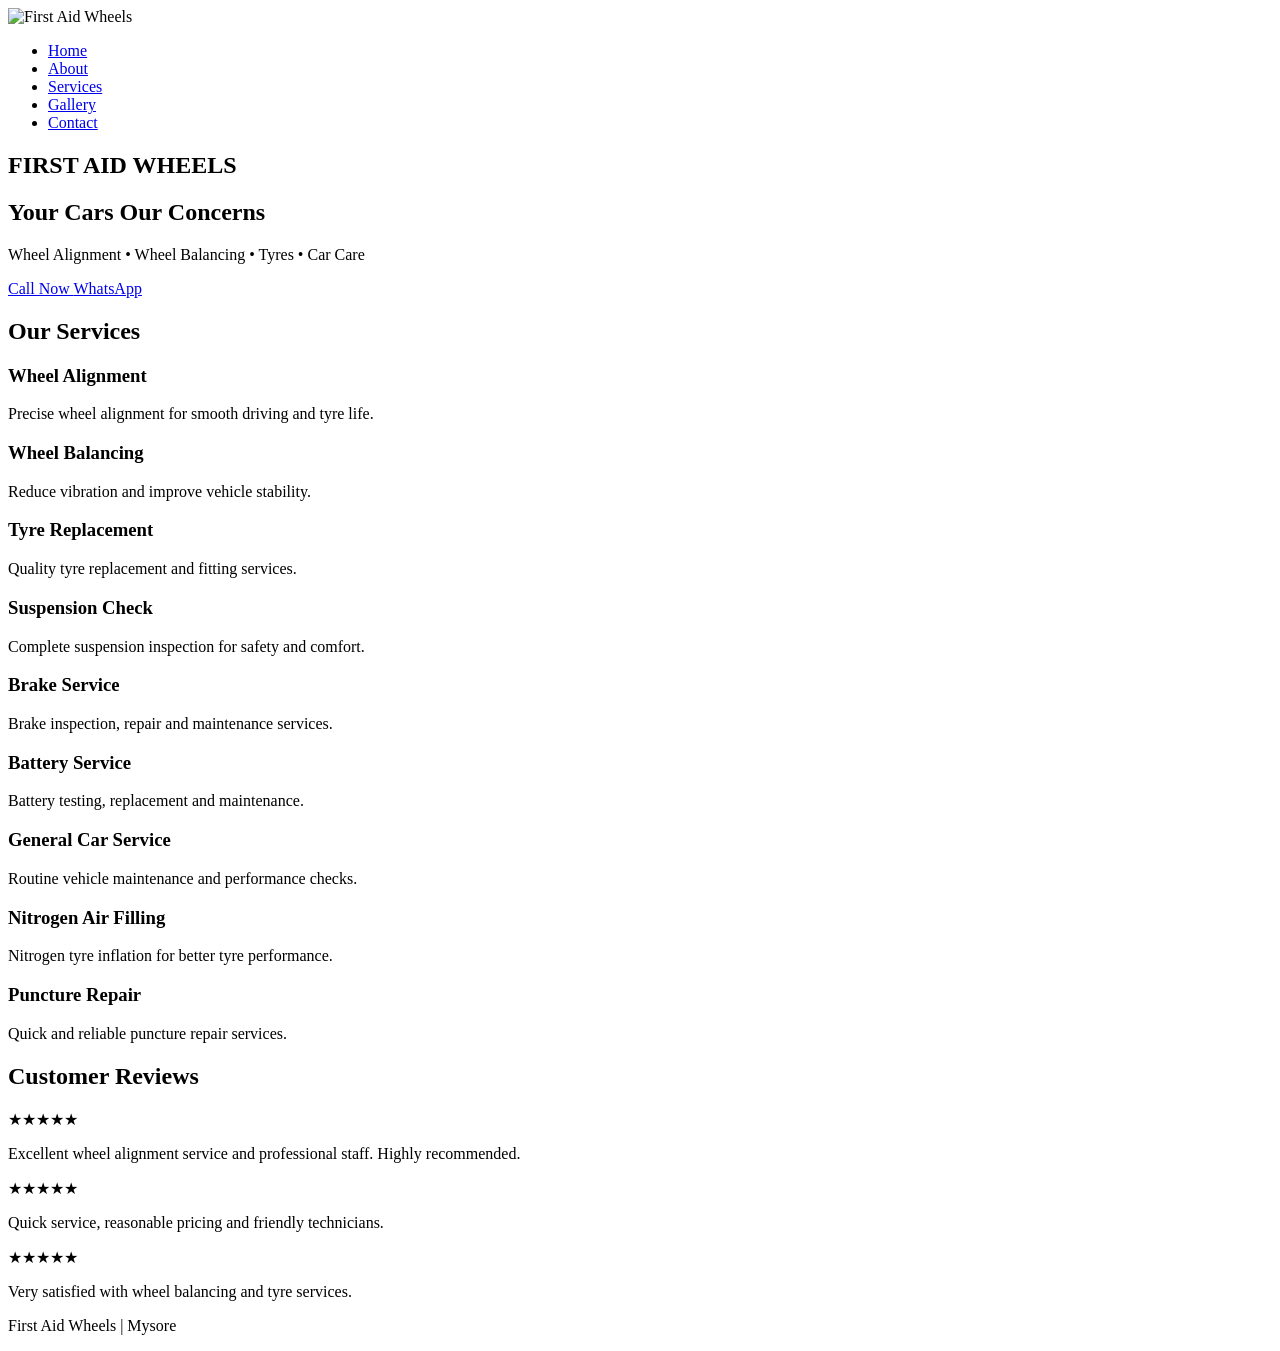
==== index.html @ 7c6c3a12 "Add files via upload" ====
<!DOCTYPE html>
<html lang="en">
<head>
<meta charset="UTF-8">
<meta name="viewport" content="width=device-width, initial-scale=1.0">
<title>First Aid Wheels Mysore</title>

<link rel="stylesheet" href="css/style.css">

</head>
<body>

<nav>

<div class="logo">
<img src="images/logo.png" alt="First Aid Wheels">
</div>

<ul>
<li><a href="#">Home</a></li>
<li><a href="#">About</a></li>
<li><a href="#">Services</a></li>
<li><a href="#">Gallery</a></li>
<li><a href="#">Contact</a></li>
</ul>

</nav>

<section class="hero">

<div class="overlay">

<h1>FIRST AID WHEELS</h1>

<h2>Your Cars Our Concerns</h2>

<p>
Wheel Alignment • Wheel Balancing • Tyres • Car Care
</p>

<a class="btn" href="tel:+919741135830">
Call Now
</a>

<a class="btn whatsapp"
href="https://wa.me/919741135830">
WhatsApp
</a>

</div>

</section>

<section class="services">

<h2>Our Services</h2>

<div class="card-container">

<div class="card">
<h3>Wheel Alignment</h3>
<p>Precise wheel alignment for smooth driving and tyre life.</p>
</div>

<div class="card">
<h3>Wheel Balancing</h3>
<p>Reduce vibration and improve vehicle stability.</p>
</div>

<div class="card">
<h3>Tyre Replacement</h3>
<p>Quality tyre replacement and fitting services.</p>
</div>

<div class="card">
<h3>Suspension Check</h3>
<p>Complete suspension inspection for safety and comfort.</p>
</div>

<div class="card">
<h3>Brake Service</h3>
<p>Brake inspection, repair and maintenance services.</p>
</div>

<div class="card">
<h3>Battery Service</h3>
<p>Battery testing, replacement and maintenance.</p>
</div>

<div class="card">
<h3>General Car Service</h3>
<p>Routine vehicle maintenance and performance checks.</p>
</div>

<div class="card">
<h3>Nitrogen Air Filling</h3>
<p>Nitrogen tyre inflation for better tyre performance.</p>
</div>

<div class="card">
<h3>Puncture Repair</h3>
<p>Quick and reliable puncture repair services.</p>
</div>

</section>

<section class="reviews">

<h2>Customer Reviews</h2>

<div class="review-card">
★★★★★

<p>
Excellent wheel alignment service and professional staff.
Highly recommended.
</p>

</div>

<div class="review-card">
★★★★★

<p>
Quick service, reasonable pricing and friendly technicians.
</p>

</div>

<div class="review-card">
★★★★★

<p>
Very satisfied with wheel balancing and tyre services.
</p>

</div>

</section>

<footer>

<p>
First Aid Wheels | Mysore
</p>

</footer>
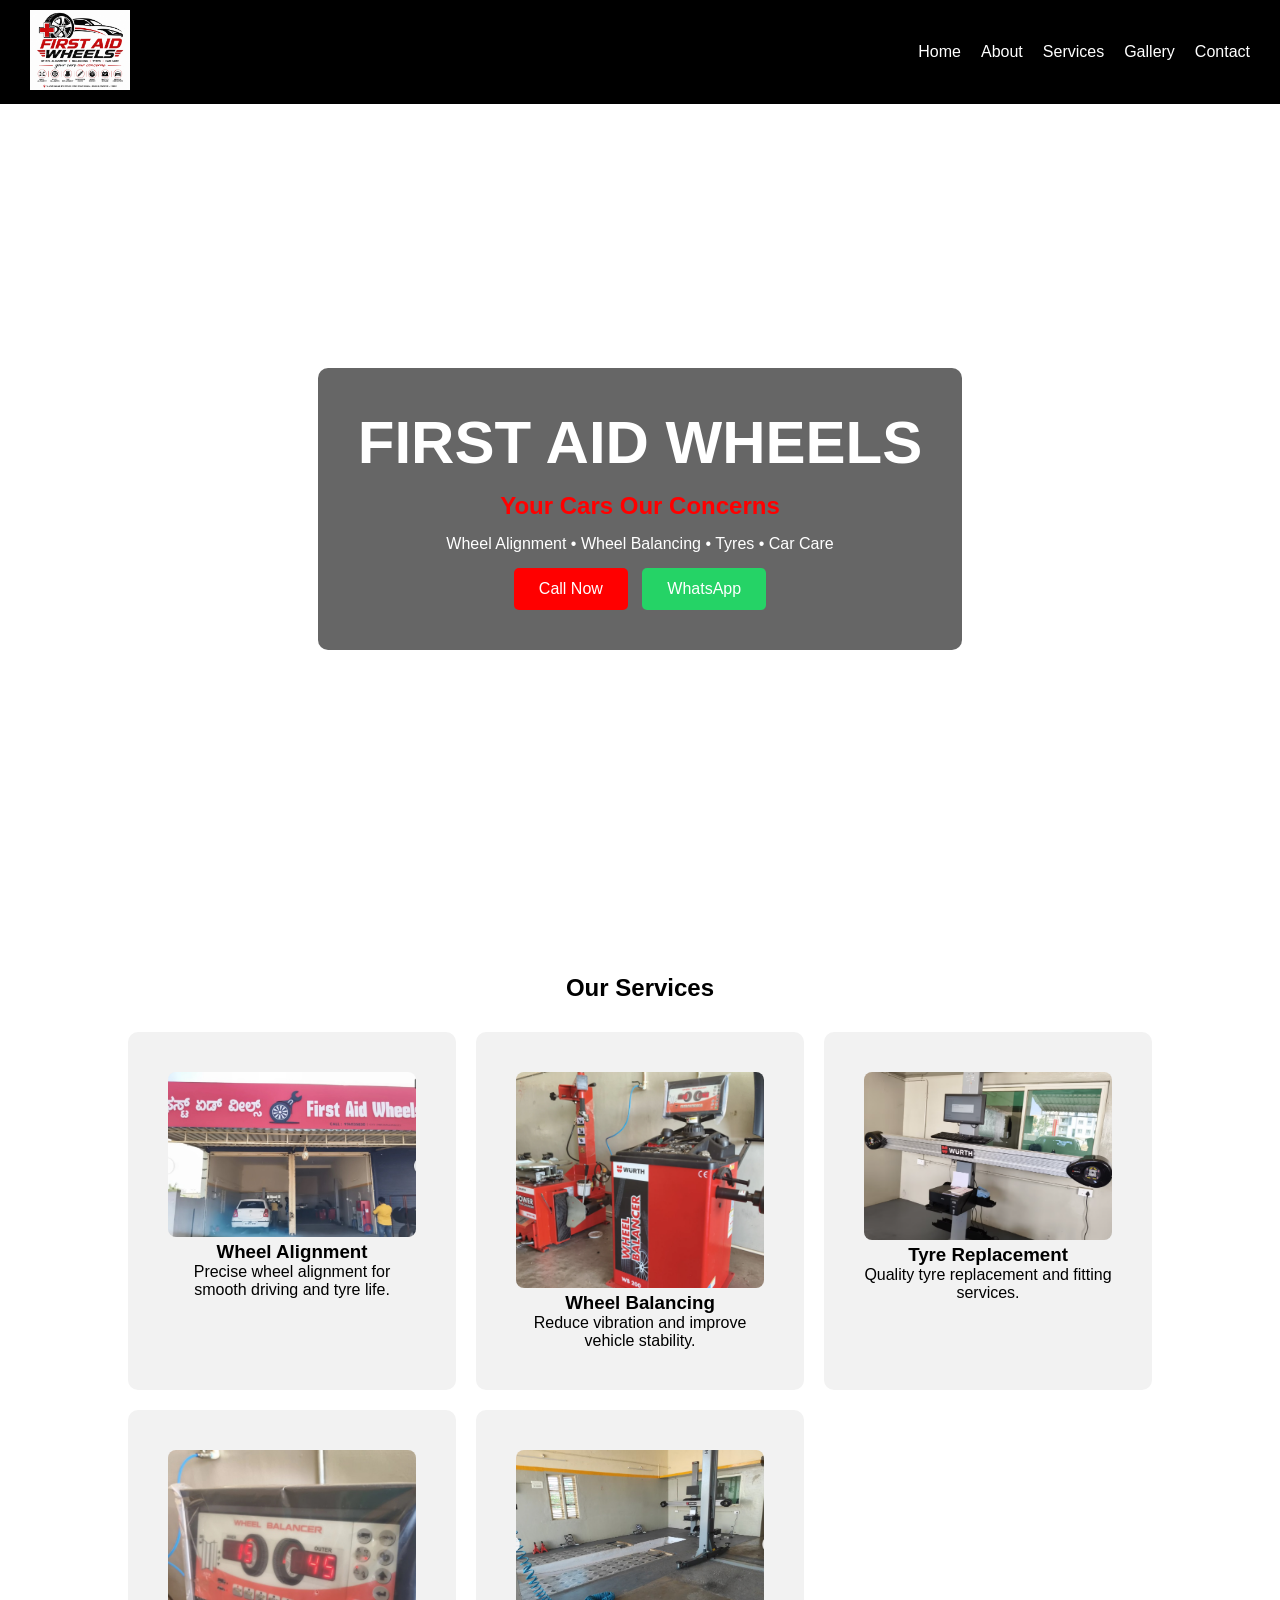
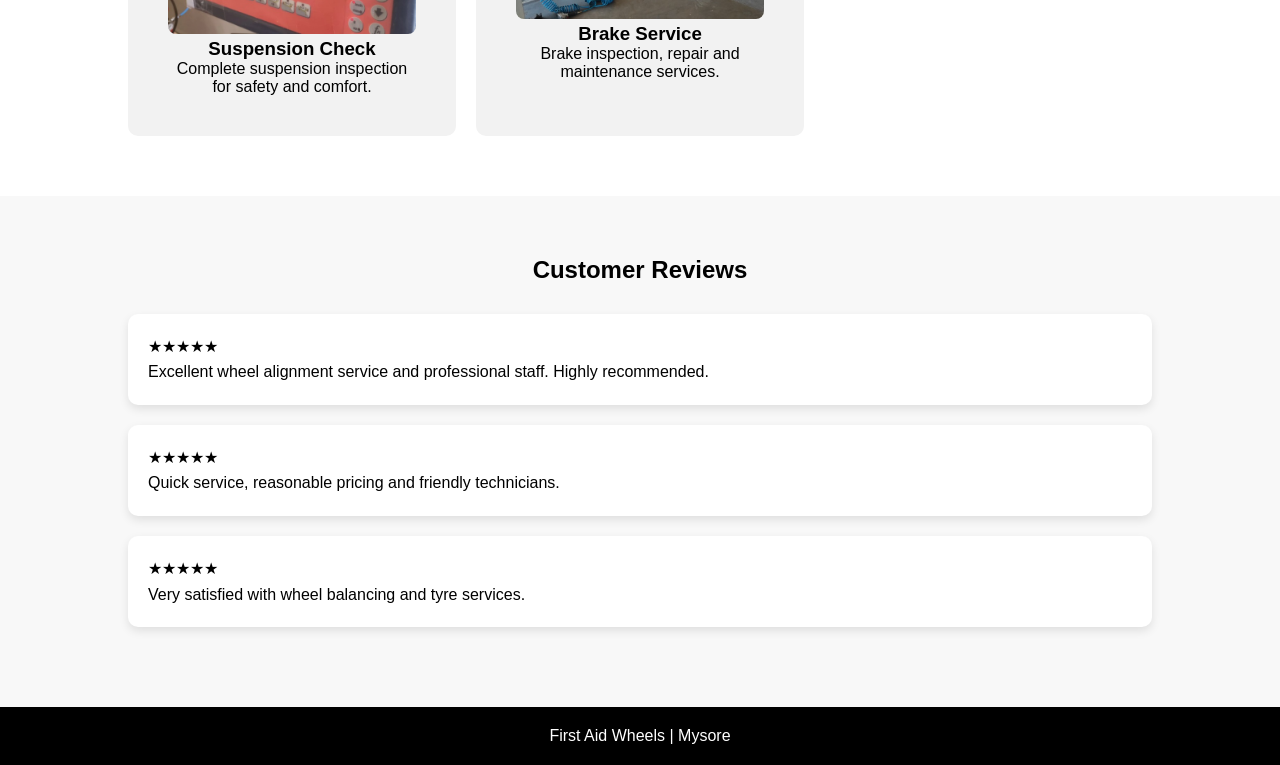
==== commit 60255a0b: "Create index.html" ====
--- a/index.html
+++ b/index.html
@@ -1,147 +1,93 @@
-<!DOCTYPE html>
-<html lang="en">
-<head>
-<meta charset="UTF-8">
-<meta name="viewport" content="width=device-width, initial-scale=1.0">
-<title>First Aid Wheels Mysore</title>
-
-<link rel="stylesheet" href="css/style.css">
-
-</head>
-<body>
-
-<nav>
-
-<div class="logo">
-<img src="images/logo.png" alt="First Aid Wheels">
-</div>
-
-<ul>
-<li><a href="#">Home</a></li>
-<li><a href="#">About</a></li>
-<li><a href="#">Services</a></li>
-<li><a href="#">Gallery</a></li>
-<li><a href="#">Contact</a></li>
-</ul>
-
-</nav>
-
-<section class="hero">
-
-<div class="overlay">
-
-<h1>FIRST AID WHEELS</h1>
-
-<h2>Your Cars Our Concerns</h2>
-
-<p>
-Wheel Alignment • Wheel Balancing • Tyres • Car Care
-</p>
-
-<a class="btn" href="tel:+919741135830">
-Call Now
-</a>
-
-<a class="btn whatsapp"
-href="https://wa.me/919741135830">
-WhatsApp
-</a>
-
-</div>
-
-</section>
-
-<section class="services">
-
-<h2>Our Services</h2>
-
-<div class="card-container">
-
-<div class="card">
-<h3>Wheel Alignment</h3>
-<p>Precise wheel alignment for smooth driving and tyre life.</p>
-</div>
-
-<div class="card">
-<h3>Wheel Balancing</h3>
-<p>Reduce vibration and improve vehicle stability.</p>
-</div>
-
-<div class="card">
-<h3>Tyre Replacement</h3>
-<p>Quality tyre replacement and fitting services.</p>
-</div>
-
-<div class="card">
-<h3>Suspension Check</h3>
-<p>Complete suspension inspection for safety and comfort.</p>
-</div>
-
-<div class="card">
-<h3>Brake Service</h3>
-<p>Brake inspection, repair and maintenance services.</p>
-</div>
-
-<div class="card">
-<h3>Battery Service</h3>
-<p>Battery testing, replacement and maintenance.</p>
-</div>
-
-<div class="card">
-<h3>General Car Service</h3>
-<p>Routine vehicle maintenance and performance checks.</p>
-</div>
-
-<div class="card">
-<h3>Nitrogen Air Filling</h3>
-<p>Nitrogen tyre inflation for better tyre performance.</p>
-</div>
-
-<div class="card">
-<h3>Puncture Repair</h3>
-<p>Quick and reliable puncture repair services.</p>
-</div>
-
-</section>
-
-<section class="reviews">
-
-<h2>Customer Reviews</h2>
-
-<div class="review-card">
-★★★★★
-
-<p>
-Excellent wheel alignment service and professional staff.
-Highly recommended.
-</p>
-
-</div>
-
-<div class="review-card">
-★★★★★
-
-<p>
-Quick service, reasonable pricing and friendly technicians.
-</p>
-
-</div>
-
-<div class="review-card">
-★★★★★
-
-<p>
-Very satisfied with wheel balancing and tyre services.
-</p>
-
-</div>
-
-</section>
-
-<footer>
-
-<p>
-First Aid Wheels | Mysore
-</p>
-
-</footer>+<!DOCTYPE html>
+<html lang="en">
+<head>
+  <meta charset="UTF-8">
+  <meta name="viewport" content="width=device-width, initial-scale=1.0">
+  <title>First Aid Wheels Mysore</title>
+  <!-- Corrected stylesheet path -->
+  <link rel="stylesheet" href="style.css">
+</head>
+<body>
+
+  <!-- Navigation -->
+  <nav>
+    <div class="logo">
+      <!-- Corrected logo path -->
+      <img src="logo.jpg" alt="First Aid Wheels">
+    </div>
+    <ul>
+      <li><a href="index.html">Home</a></li>
+      <li><a href="about.html">About</a></li>
+      <li><a href="services.html">Services</a></li>
+      <li><a href="gallery.html">Gallery</a></li>
+      <li><a href="contact.html">Contact</a></li>
+    </ul>
+  </nav>
+
+  <!-- Hero Section -->
+  <section class="hero">
+    <div class="overlay">
+      <h1>FIRST AID WHEELS</h1>
+      <h2>Your Cars Our Concerns</h2>
+      <p>Wheel Alignment • Wheel Balancing • Tyres • Car Care</p>
+      <a class="btn" href="tel:+919741135830">Call Now</a>
+      <a class="btn whatsapp" href="https://wa.me/919741135830">WhatsApp</a>
+    </div>
+  </section>
+
+  <!-- Services Section -->
+  <section class="services">
+    <h2>Our Services</h2>
+    <div class="card-container">
+      <div class="card">
+        <img src="alignment.jpg" alt="Wheel Alignment" style="width:100%; border-radius:8px;">
+        <h3>Wheel Alignment</h3>
+        <p>Precise wheel alignment for smooth driving and tyre life.</p>
+      </div>
+      <div class="card">
+        <img src="gallery1.jpg" alt="Wheel Balancing" style="width:100%; border-radius:8px;">
+        <h3>Wheel Balancing</h3>
+        <p>Reduce vibration and improve vehicle stability.</p>
+      </div>
+      <div class="card">
+        <img src="gallery2.jpg" alt="Tyre Replacement" style="width:100%; border-radius:8px;">
+        <h3>Tyre Replacement</h3>
+        <p>Quality tyre replacement and fitting services.</p>
+      </div>
+      <div class="card">
+        <img src="gallery3.jpg" alt="Suspension Check" style="width:100%; border-radius:8px;">
+        <h3>Suspension Check</h3>
+        <p>Complete suspension inspection for safety and comfort.</p>
+      </div>
+      <div class="card">
+        <img src="gallery4.jpg" alt="Brake Service" style="width:100%; border-radius:8px;">
+        <h3>Brake Service</h3>
+        <p>Brake inspection, repair and maintenance services.</p>
+      </div>
+    </div>
+  </section>
+
+  <!-- Reviews Section -->
+  <section class="reviews">
+    <h2>Customer Reviews</h2>
+    <div class="review-card">
+      ★★★★★
+      <p>Excellent wheel alignment service and professional staff. Highly recommended.</p>
+    </div>
+    <div class="review-card">
+      ★★★★★
+      <p>Quick service, reasonable pricing and friendly technicians.</p>
+    </div>
+    <div class="review-card">
+      ★★★★★
+      <p>Very satisfied with wheel balancing and tyre services.</p>
+    </div>
+  </section>
+
+  <!-- Footer -->
+  <footer>
+    <p>First Aid Wheels | Mysore</p>
+  </footer>
+
+</body>
+</html>
--- a/style.css
+++ b/style.css
@@ -0,0 +1,118 @@
+*{
+margin:0;
+padding:0;
+box-sizing:border-box;
+font-family:Arial,sans-serif;
+}
+
+nav{
+background:black;
+display:flex;
+justify-content:space-between;
+align-items:center;
+padding:10px 30px;
+}
+
+.logo img{
+height:80px;
+}
+
+nav ul{
+display:flex;
+list-style:none;
+gap:20px;
+}
+
+nav a{
+color:white;
+text-decoration:none;
+}
+
+.hero{
+height:90vh;
+background:url('../images/alignment.jpg');
+background-size:cover;
+background-position:center;
+display:flex;
+justify-content:center;
+align-items:center;
+}
+
+.overlay{
+background:rgba(0,0,0,0.6);
+padding:40px;
+color:white;
+text-align:center;
+border-radius:10px;
+}
+
+.overlay h1{
+font-size:60px;
+}
+
+.overlay h2{
+color:red;
+margin:15px 0;
+}
+
+.btn{
+display:inline-block;
+margin-top:15px;
+padding:12px 25px;
+background:red;
+color:white;
+text-decoration:none;
+border-radius:5px;
+}
+
+.whatsapp{
+background:#25D366;
+margin-left:10px;
+}
+
+.services{
+padding:60px 10%;
+}
+
+.services h2{
+text-align:center;
+margin-bottom:30px;
+}
+
+.card-container{
+display:grid;
+grid-template-columns:repeat(auto-fit,minmax(250px,1fr));
+gap:20px;
+}
+
+.card{
+background:#f2f2f2;
+padding:40px;
+text-align:center;
+border-radius:10px;
+}
+
+footer{
+background:black;
+color:white;
+text-align:center;
+padding:20px;
+}
+.reviews{
+padding:60px 10%;
+background:#f8f8f8;
+}
+
+.reviews h2{
+text-align:center;
+margin-bottom:30px;
+}
+
+.review-card{
+background:white;
+padding:20px;
+margin-bottom:20px;
+border-radius:10px;
+box-shadow:0 4px 10px rgba(0,0,0,0.1);
+line-height:1.6;
+}
